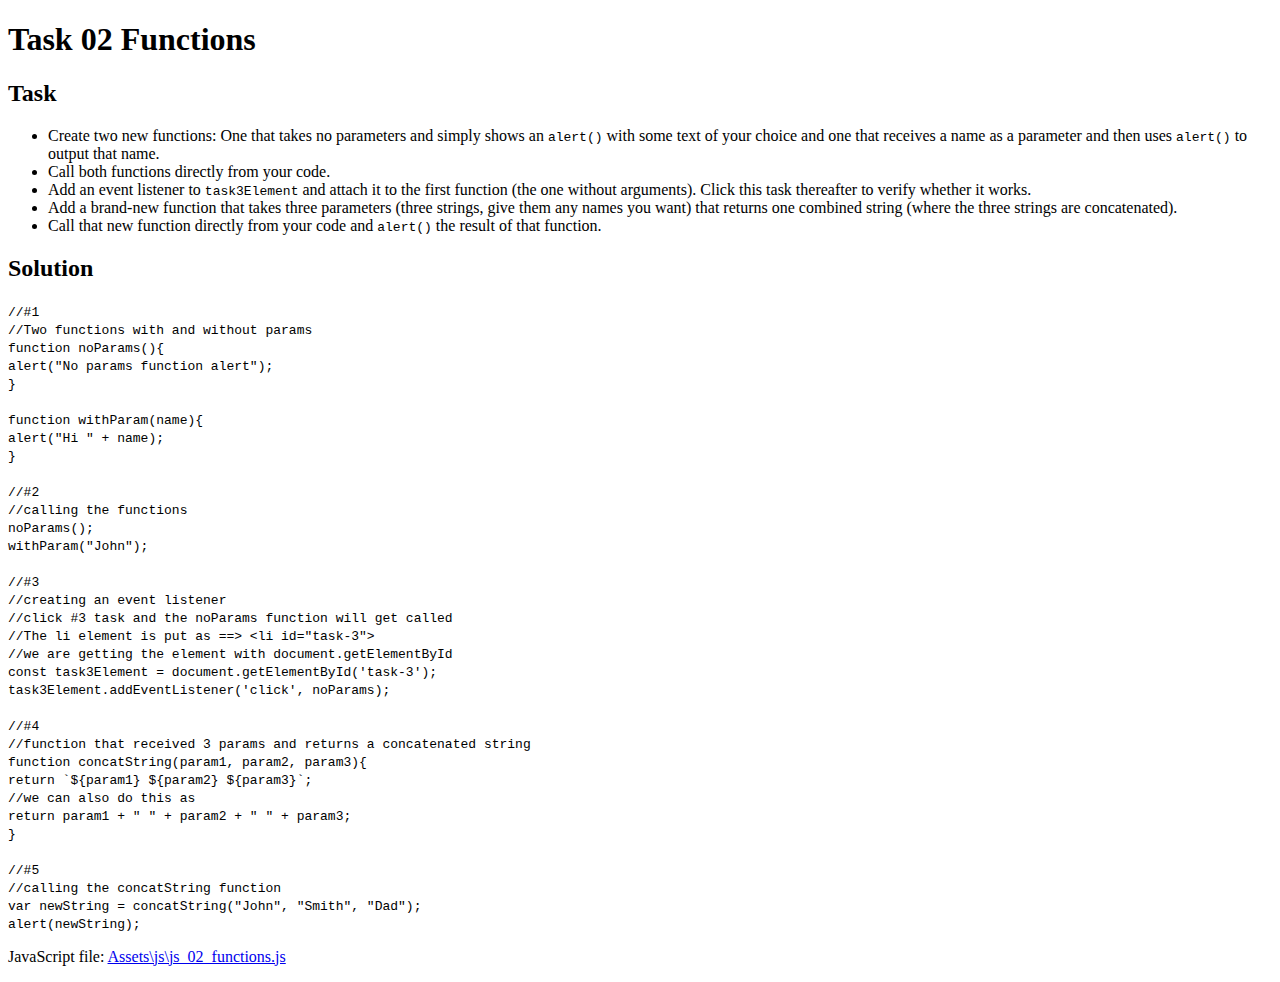
==== Tasks/task_02_Functions.html @ 9fd2807c "Interview Doc, 3 Tasks added and Guide update" ====
<!DOCTYPE html>

<html lang="en">
  <head>
    <meta charset="UTF-8" />
    <meta name="viewport" content="width=device-width, initial-scale=1.0" />
    <meta http-equiv="X-UA-Compatible" content="ie=edge" />
    <title>Task 02 Functions</title>

    <link rel="stylesheet" href="../assets/css/siteSimple.css" />
  </head>

  <body>
    <h1>Task 02 Functions</h1>

    <h2>Task</h2>
    <ul>
      <li>
        Create two new functions: One that takes no parameters and simply shows
        an <code>alert()</code> with some text of your choice and one that
        receives a name as a parameter and then uses <code>alert()</code> to
        output that name.
      </li>
      <li>
        Call both functions directly from your code.
      </li>
      <li id="task-3">
        Add an event listener to <code>task3Element</code> and attach it to the
        first function (the one without arguments). <span class="boldUnderlineItalics">Click this task thereafter
        to verify whether it works</span>.
      </li>
      <li>
        Add a brand-new function that takes three parameters (three strings,
        give them any names you want) that returns one combined string (where
        the three strings are concatenated).
      </li>
      <li>
        Call that new function directly from your code and
        <code>alert()</code> the result of that function.
      </li>
    </ul>

    <h2>Solution</h2>

    <code>
            //#1<br/>
            //Two functions with and without params<br/>
            function noParams(){<br/>
                alert("No params function alert");<br/>
            }<br/><br/>
            
            function withParam(name){<br/>
                alert("Hi " + name);<br/>
            }<br/><br/>
            
            //#2<br/>
            //calling the functions<br/>
            noParams();<br/>
            withParam("John");<br/><br/>
            
            //#3<br/>
            //creating an event listener<br/>
            //click #3 task and the noParams function will get called<br/>
            //The li element is put as ==> &ltli id="task-3"><br/>
            //we are getting the element with document.getElementById<br/>
            const task3Element = document.getElementById('task-3');<br/>
            task3Element.addEventListener('click', noParams);<br/><br/>
            
            //#4<br/>
            //function that received 3 params and returns a concatenated string<br/>
            function concatString(param1, param2, param3){<br/>
                return `${param1} ${param2} ${param3}`;<br/>
                //we can also do this as<br/>
                return param1 + " " + param2 + " " + param3;<br/>
            }<br/><br/>
            
            //#5<br/>
            //calling the concatString function<br/>
            var newString = concatString("John", "Smith", "Dad");<br/>
            alert(newString);
    </code>

    <p>
      JavaScript file:
      <a href="../Assets/js/js_02_functions.js">Assets\js\js_02_functions.js</a>
    </p>
    <code> </code>

    <script src="../Assets/js/js_02_functions.js"></script>
  </body>
</html>
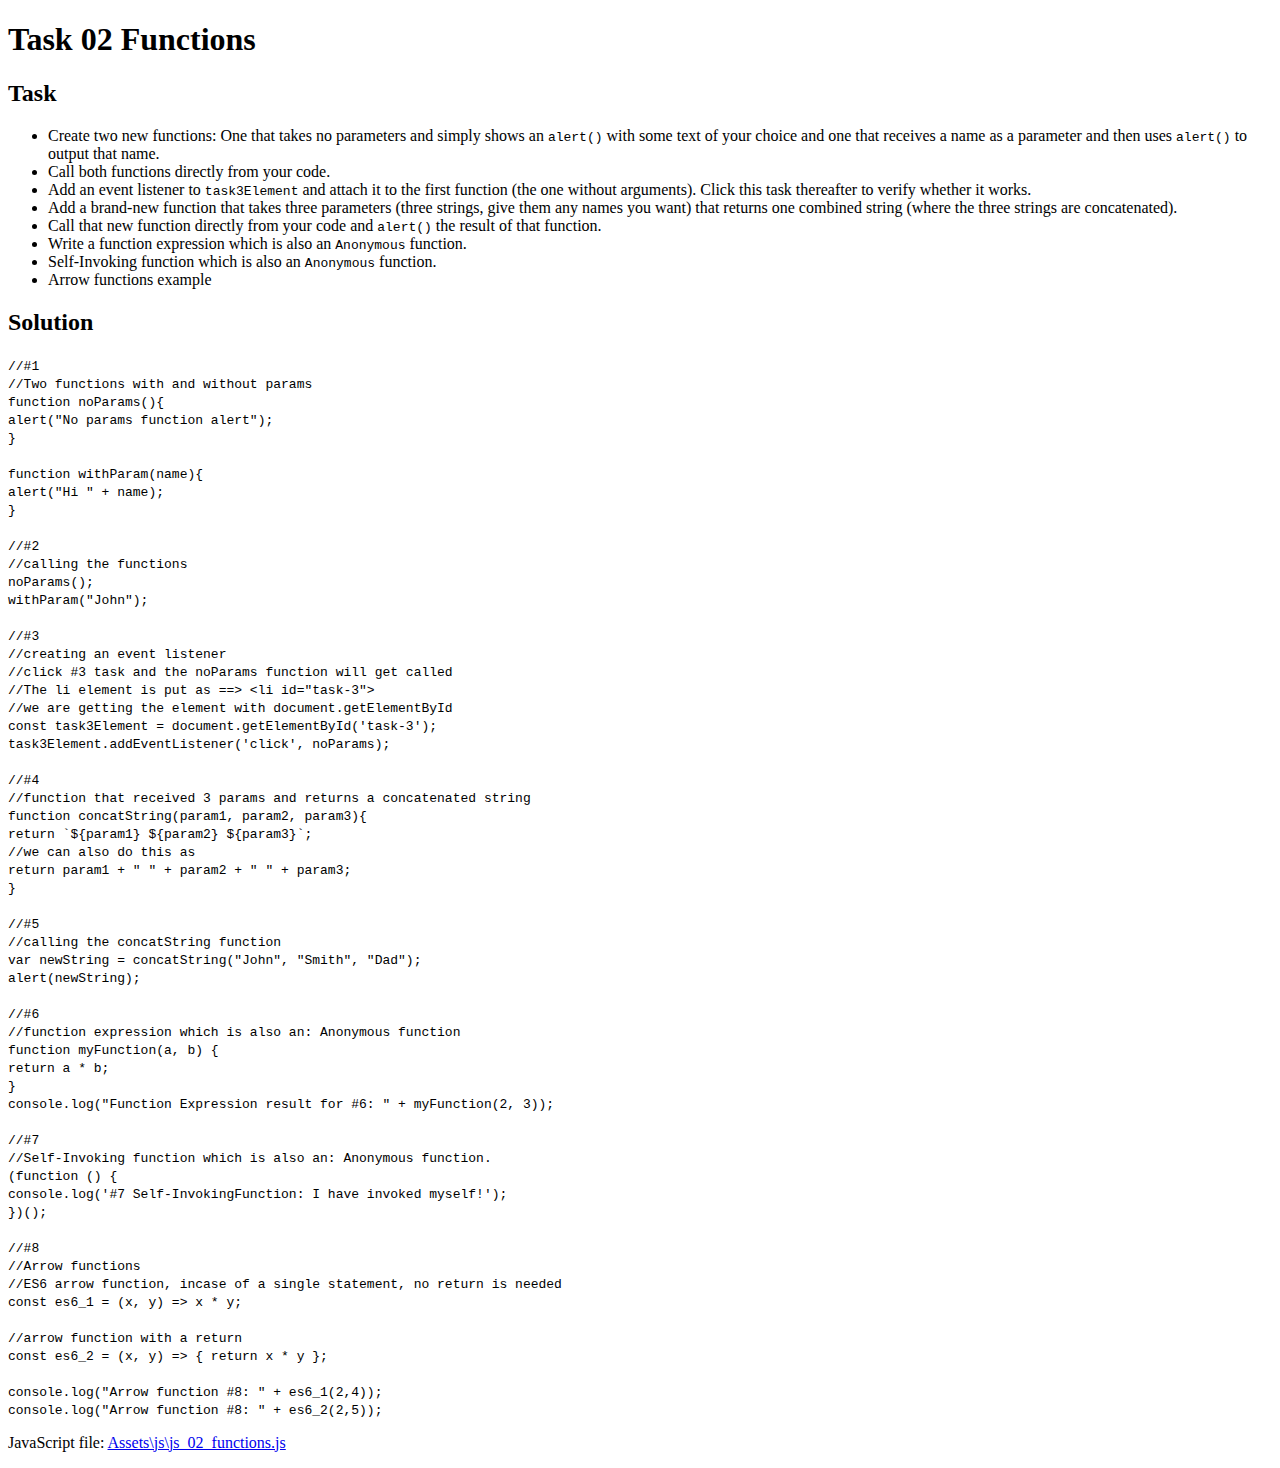
==== commit c6a4fbdf: "Adding additional function examples" ====
--- a/Tasks/task_02_Functions.html
+++ b/Tasks/task_02_Functions.html
@@ -38,6 +38,15 @@
         Call that new function directly from your code and
         <code>alert()</code> the result of that function.
       </li>
+      <li>
+        Write a function expression which is also an <code>Anonymous</code> function. 
+      </li>
+      <li>
+        Self-Invoking function which is also an <code>Anonymous</code> function. 
+      </li>
+      <li>
+        Arrow functions example
+      </li>
     </ul>
 
     <h2>Solution</h2>
@@ -77,7 +86,30 @@
             //#5<br/>
             //calling the concatString function<br/>
             var newString = concatString("John", "Smith", "Dad");<br/>
-            alert(newString);
+            alert(newString);<br/><br/>
+
+            //#6<br/>
+            //function expression which is also an: Anonymous function<br/>
+            function myFunction(a, b) {<br/>
+                return a * b;<br/>
+              }<br/>
+            console.log("Function Expression result for #6: " + myFunction(2, 3));<br/><br/>
+
+            //#7<br/>
+            //Self-Invoking function which is also an: Anonymous function. <br/>
+            (function () {<br/>
+                console.log('#7 Self-InvokingFunction: I have invoked myself!');<br/>
+            })();<br/><br/>
+
+            //#8 <br/>
+            //Arrow functions  <br/>
+            //ES6 arrow function, incase of a single statement, no return is needed<br/>
+            const es6_1 = (x, y) => x * y;<br/><br/>
+            //arrow function with a return <br/>
+            const es6_2 = (x, y) => { return x * y };<br/><br/>
+            console.log("Arrow function #8: " + es6_1(2,4));<br/>
+            console.log("Arrow function #8: " + es6_2(2,5));
+
     </code>
 
     <p>
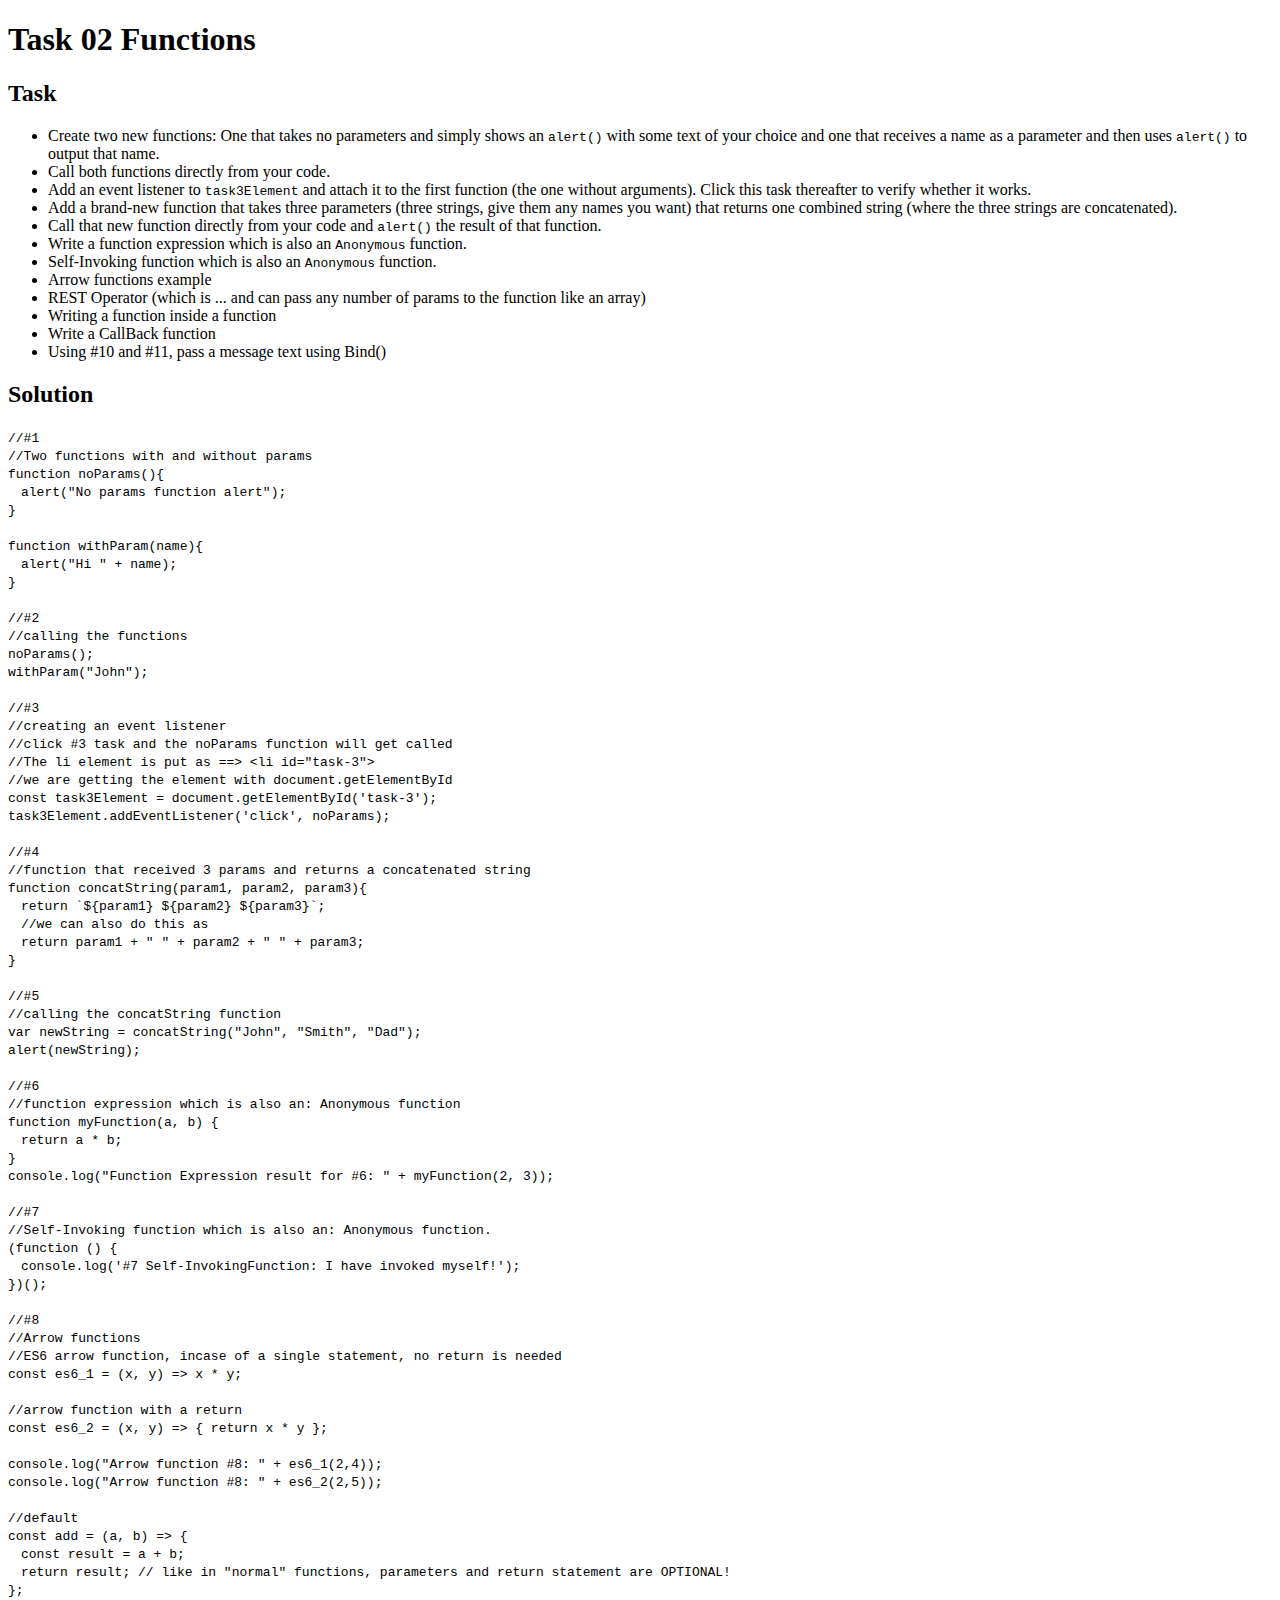
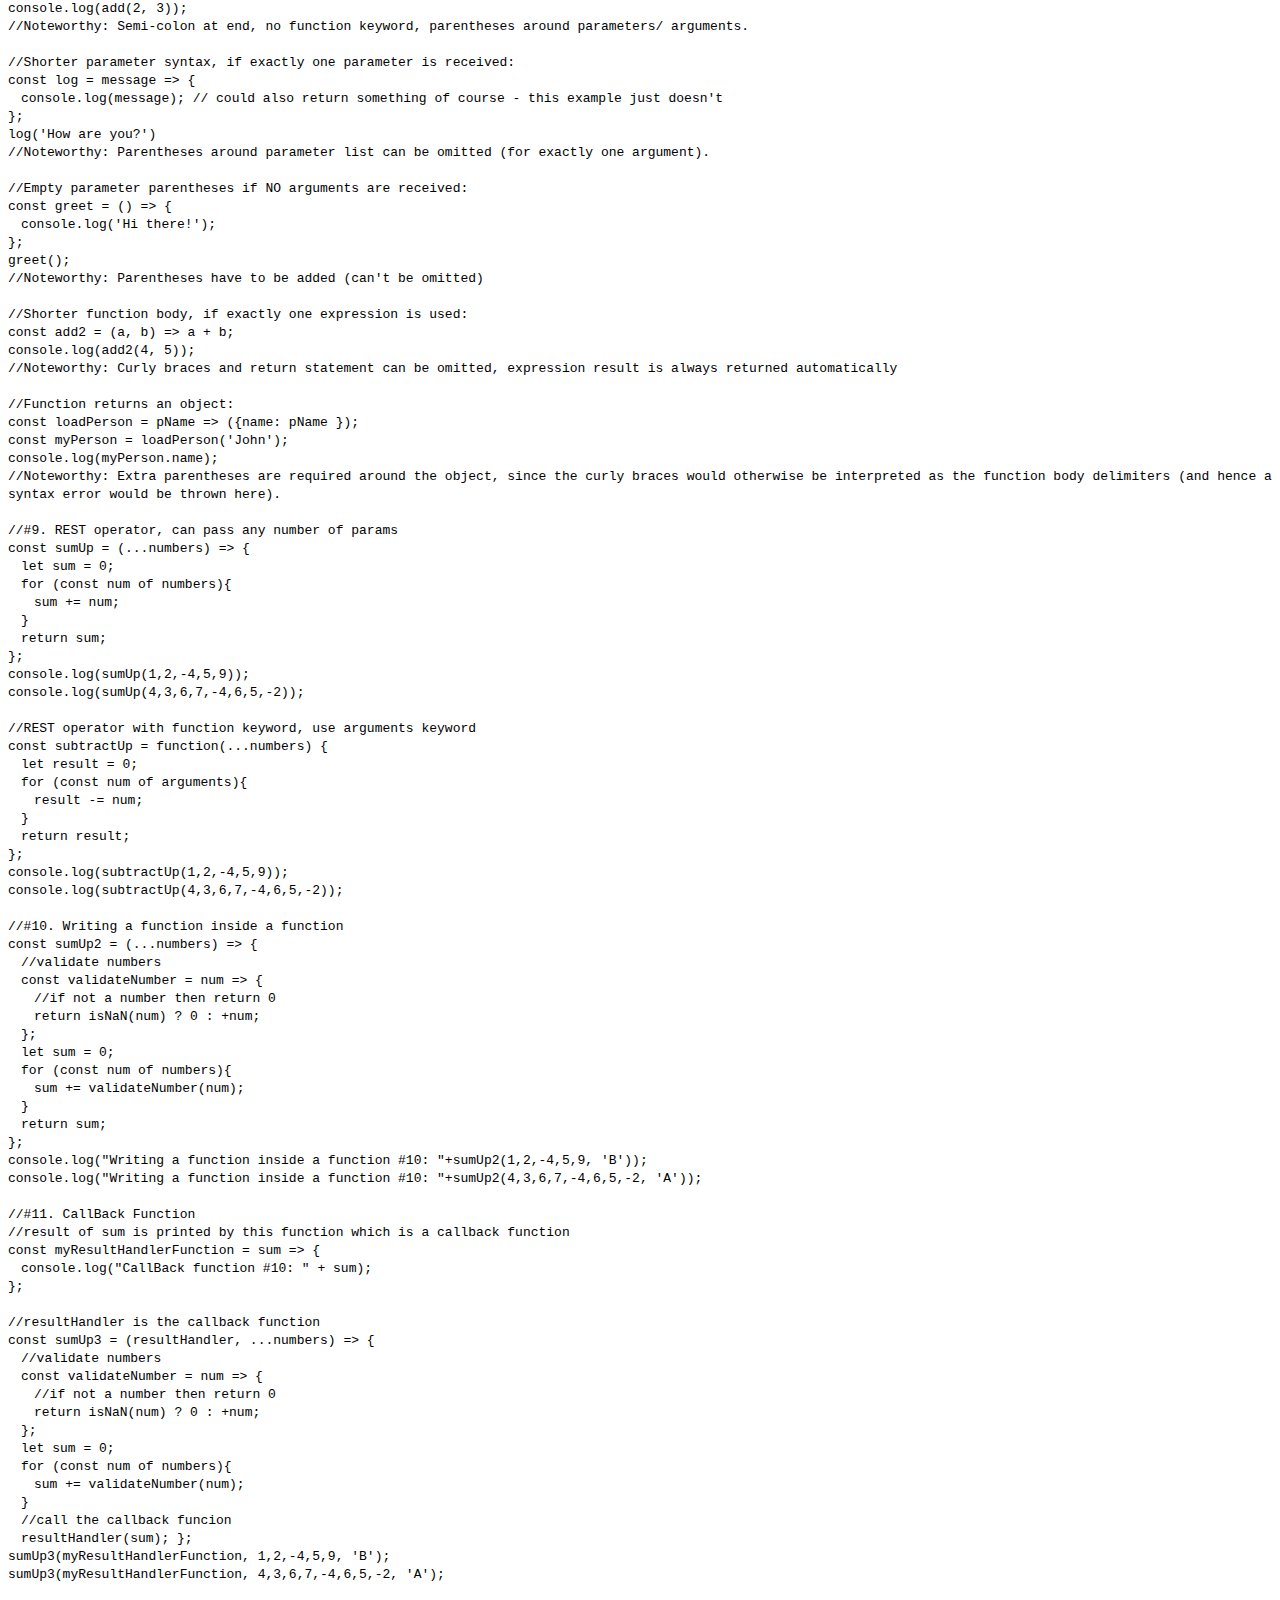
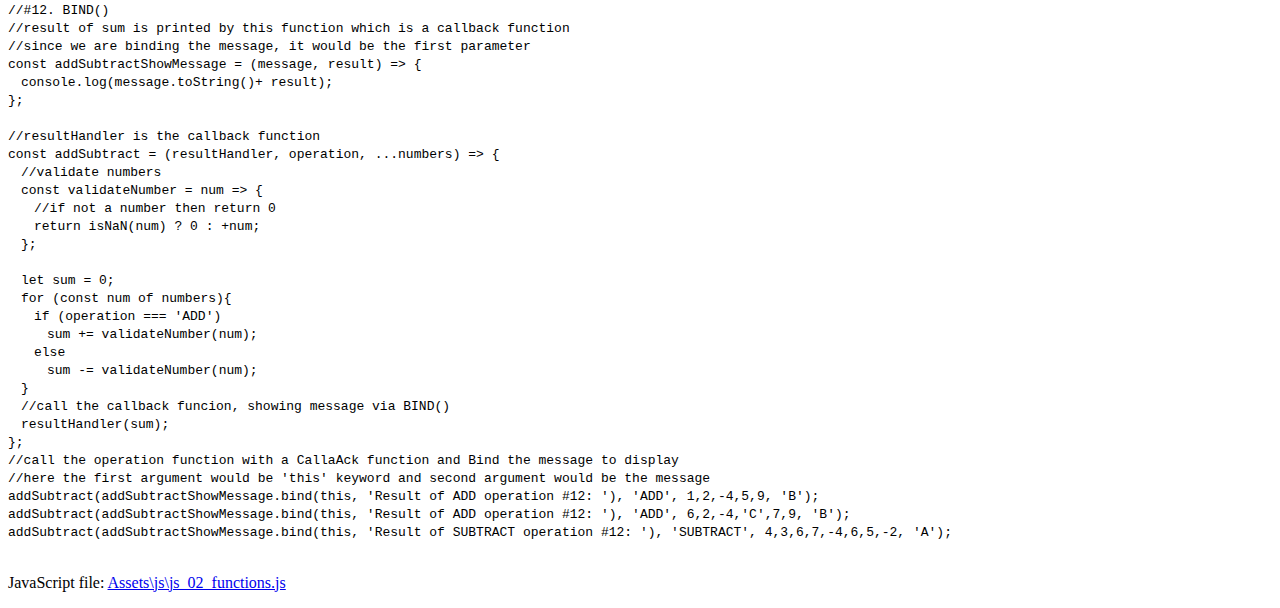
==== commit 587d40f2: "Additional function concepts" ====
--- a/Tasks/task_02_Functions.html
+++ b/Tasks/task_02_Functions.html
@@ -47,6 +47,18 @@
       <li>
         Arrow functions example
       </li>
+      <li>
+        REST Operator (which is ... and can pass any number of params to the function like an array)
+      </li>
+      <li>
+        Writing a function inside a function
+      </li>
+      <li>
+        Write a CallBack function 
+      </li>
+      <li>
+        Using #10 and #11, pass a message text using Bind()
+      </li>
     </ul>
 
     <h2>Solution</h2>
@@ -55,11 +67,11 @@
             //#1<br/>
             //Two functions with and without params<br/>
             function noParams(){<br/>
-                alert("No params function alert");<br/>
+              &emsp;alert("No params function alert");<br/>
             }<br/><br/>
             
             function withParam(name){<br/>
-                alert("Hi " + name);<br/>
+              &emsp;alert("Hi " + name);<br/>
             }<br/><br/>
             
             //#2<br/>
@@ -78,9 +90,9 @@
             //#4<br/>
             //function that received 3 params and returns a concatenated string<br/>
             function concatString(param1, param2, param3){<br/>
-                return `${param1} ${param2} ${param3}`;<br/>
-                //we can also do this as<br/>
-                return param1 + " " + param2 + " " + param3;<br/>
+              &emsp;return `${param1} ${param2} ${param3}`;<br/>
+              &emsp;//we can also do this as<br/>
+              &emsp;return param1 + " " + param2 + " " + param3;<br/>
             }<br/><br/>
             
             //#5<br/>
@@ -91,14 +103,14 @@
             //#6<br/>
             //function expression which is also an: Anonymous function<br/>
             function myFunction(a, b) {<br/>
-                return a * b;<br/>
-              }<br/>
+              &emsp;return a * b;<br/>
+            }<br/>
             console.log("Function Expression result for #6: " + myFunction(2, 3));<br/><br/>
 
             //#7<br/>
             //Self-Invoking function which is also an: Anonymous function. <br/>
             (function () {<br/>
-                console.log('#7 Self-InvokingFunction: I have invoked myself!');<br/>
+              &emsp;console.log('#7 Self-InvokingFunction: I have invoked myself!');<br/>
             })();<br/><br/>
 
             //#8 <br/>
@@ -108,7 +120,132 @@
             //arrow function with a return <br/>
             const es6_2 = (x, y) => { return x * y };<br/><br/>
             console.log("Arrow function #8: " + es6_1(2,4));<br/>
-            console.log("Arrow function #8: " + es6_2(2,5));
+            console.log("Arrow function #8: " + es6_2(2,5));<br/><br/>
+
+            //default<br/>
+            const add = (a, b) => {<br/>
+              &emsp;const result = a + b;<br/>
+              &emsp;return result; // like in "normal" functions, parameters and return statement are OPTIONAL!<br/>
+            };<br/>
+            console.log(add(2, 3));<br/>
+            //Noteworthy: Semi-colon at end, no function keyword, parentheses around parameters/ arguments.<br/><br/>
+
+            //Shorter parameter syntax, if exactly one parameter is received:<br/>
+            const log = message => {<br/>
+              &emsp;console.log(message); // could also return something of course - this example just doesn't<br/>
+            };<br/>
+            log('How are you?')<br/>
+            //Noteworthy: Parentheses around parameter list can be omitted (for exactly one argument).<br/><br/>
+
+            //Empty parameter parentheses if NO arguments are received:<br/>
+            const greet = () => {<br/>
+              &emsp;console.log('Hi there!');<br/>
+            };<br/>
+            greet();<br/>
+            //Noteworthy: Parentheses have to be added (can't be omitted)<br/><br/>
+
+            //Shorter function body, if exactly one expression is used:<br/>
+            const add2 = (a, b) => a + b;<br/>
+            console.log(add2(4, 5));<br/>
+            //Noteworthy: Curly braces and return statement can be omitted, expression result is always returned automatically<br/><br/>
+
+            //Function returns an object:<br/>
+            const loadPerson = pName => ({name: pName });<br/>
+            const myPerson = loadPerson('John');<br/>
+            console.log(myPerson.name);<br/>
+            //Noteworthy: Extra parentheses are required around the object, since the curly braces would otherwise be interpreted as the function body delimiters (and hence a syntax error would be thrown here).<br/><br/>
+
+            //#9. REST operator, can pass any number of params<br/>
+            const sumUp = (...numbers) => {<br/>
+              &emsp;let sum = 0;<br/>
+              &emsp;for (const num of numbers){<br/>
+                &emsp;&emsp;sum += num;<br/>
+                &emsp;}<br/>
+                &emsp;return sum;<br/>
+            };<br/>
+            console.log(sumUp(1,2,-4,5,9));<br/>
+            console.log(sumUp(4,3,6,7,-4,6,5,-2));<br/><br/>
+
+            //REST operator with function keyword, use arguments keyword<br/>
+            const subtractUp = function(...numbers) {<br/>
+              &emsp;let result = 0;<br/>
+              &emsp;for (const num of arguments){<br/>
+                &emsp;&emsp;result -= num;<br/>
+                &emsp;}<br/>
+                &emsp;return result;<br/>
+            };<br/>
+            console.log(subtractUp(1,2,-4,5,9));<br/>
+            console.log(subtractUp(4,3,6,7,-4,6,5,-2));<br/><br/>
+
+            //#10. Writing a function inside a function<br/>
+            const sumUp2 = (...numbers) => {<br/>
+              &emsp;//validate numbers<br/>
+              &emsp;const validateNumber = num => {<br/>
+                &emsp;&emsp;//if not a number then return 0<br/>
+                &emsp;&emsp;return isNaN(num) ? 0 : +num;<br/>
+                &emsp;};<br/>
+                &emsp;let sum = 0;<br/>
+                &emsp;for (const num of numbers){<br/>
+                  &emsp;&emsp;sum += validateNumber(num);<br/>
+                  &emsp;}<br/>
+                  &emsp;return sum;<br/>
+            };<br/>
+            console.log("Writing a function inside a function #10: "+sumUp2(1,2,-4,5,9, 'B'));<br/>
+            console.log("Writing a function inside a function #10: "+sumUp2(4,3,6,7,-4,6,5,-2, 'A'));<br/><br/>
+
+            //#11. CallBack Function <br/>
+            //result of sum is printed by this function which is a callback function<br/>
+            const myResultHandlerFunction = sum => {<br/>
+              &emsp;console.log("CallBack function #10: " + sum);<br/>
+            };<br/><br/>
+
+            //resultHandler is the callback function<br/>
+            const sumUp3 = (resultHandler, ...numbers) => {<br/>
+              &emsp;//validate numbers<br/>
+              &emsp;const validateNumber = num => {<br/>
+                &emsp;&emsp;//if not a number then return 0<br/>
+                &emsp;&emsp;return isNaN(num) ? 0 : +num;<br/>
+                &emsp;};<br/>
+                &emsp;let sum = 0;<br/>
+                &emsp;for (const num of numbers){<br/>
+                  &emsp;&emsp;sum += validateNumber(num);<br/>
+                  &emsp;}<br/>
+                  &emsp;//call the callback funcion<br/>
+                  &emsp;resultHandler(sum);
+            };<br/>
+            sumUp3(myResultHandlerFunction, 1,2,-4,5,9, 'B');<br/>
+            sumUp3(myResultHandlerFunction, 4,3,6,7,-4,6,5,-2, 'A');<br/><br/>
+
+            //#12. BIND()<br/>
+            //result of sum is printed by this function which is a callback function<br/>
+            //since we are binding the message, it would be the first parameter<br/>
+            const addSubtractShowMessage = (message, result) => {<br/>
+              &emsp;console.log(message.toString()+ result);<br/>
+            };<br/><br/>
+
+            //resultHandler is the callback function<br/>
+            const addSubtract = (resultHandler, operation, ...numbers) => {<br/>
+              &emsp;//validate numbers<br/>
+              &emsp;const validateNumber = num => {<br/>
+                &emsp;&emsp;//if not a number then return 0<br/>
+                &emsp;&emsp;return isNaN(num) ? 0 : +num;<br/>
+              &emsp;};<br/><br/>
+
+              &emsp;let sum = 0;<br/>
+              &emsp;for (const num of numbers){<br/>
+                &emsp;&emsp;if (operation === 'ADD')<br/>
+                &emsp;&emsp;&emsp;sum += validateNumber(num);<br/>
+                &emsp;&emsp;else<br/>
+                &emsp;&emsp;&emsp;sum -= validateNumber(num);<br/>
+              &emsp;}<br/>
+              &emsp;//call the callback funcion, showing message via BIND()<br/>
+              &emsp;resultHandler(sum);<br/>
+            };<br/>
+            //call the operation function with a CallaAck function and Bind the message to display<br/>
+            //here the first argument would be 'this' keyword and second argument would be the message<br/>
+            addSubtract(addSubtractShowMessage.bind(this, 'Result of ADD operation #12: '), 'ADD', 1,2,-4,5,9, 'B');<br/>
+            addSubtract(addSubtractShowMessage.bind(this, 'Result of ADD operation #12: '), 'ADD', 6,2,-4,'C',7,9, 'B');<br/>
+            addSubtract(addSubtractShowMessage.bind(this, 'Result of SUBTRACT operation #12: '), 'SUBTRACT', 4,3,6,7,-4,6,5,-2, 'A');<br/><br/>
 
     </code>
 
